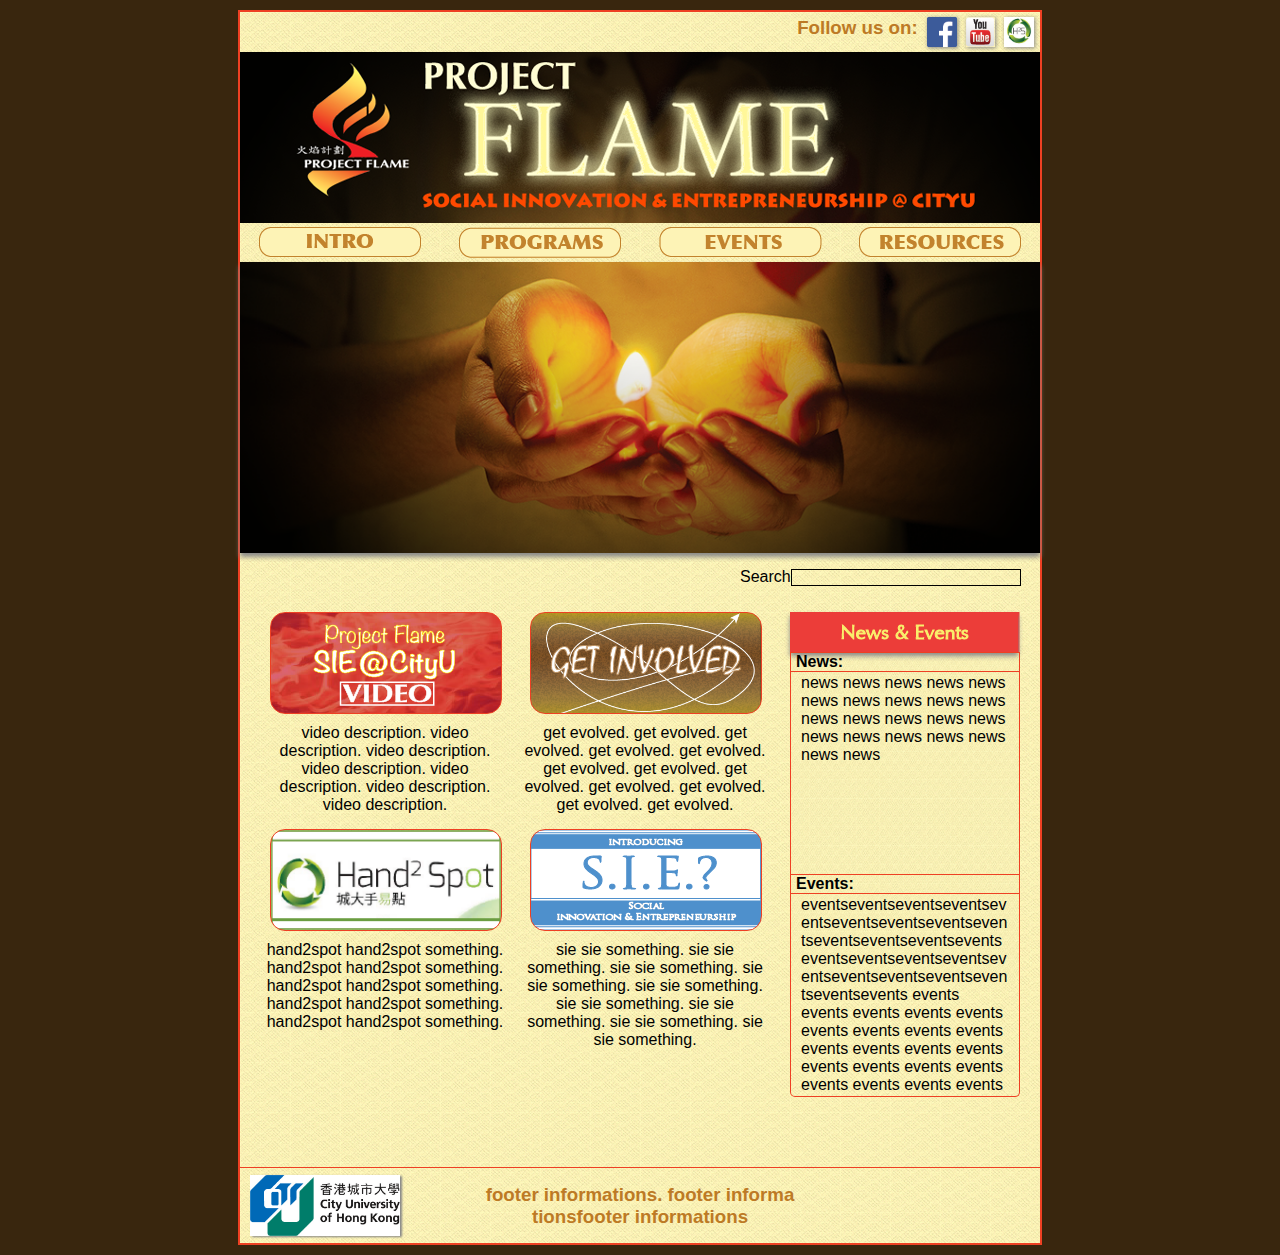
==== html/index.html @ a382a38f "1st commit" ====
<!DOCTYPE html PUBLIC "-//W3C//DTD XHTML 1.1//EN" "http://www.w3.org/TR/xhtml11/DTD/xhtml11.dtd">
<html lang="en">
<head>
	<meta http-equiv="Content-Type" content="text/html; charset=utf-8" />

	<!-- Title -->
		<title>Project Flame - City University of Hong Kong</title>
	<!-- /Title -->

	<!-- Icon -->
		<link rel="shortcut icon" href="http://www.cityu.edu.hk/favicon.ico">
	<!-- /Icon -->

	<!-- CSS -->
		<link rel="stylesheet" type="text/css" href="../css/base.css">
		<link rel="stylesheet" type="text/css" href="../css/homepage.css">
	<!-- /CSS -->

</head>

<body>
<!-- mainContainer -->
	<div id='mainContainer'>
    
    <!-- header -->
		<div id='header'>
        
        <!-- followBar -->
			<div id='followBar'>
            	<div id='followButtonsContainer'>
                    <div id='followButtons' class="verticalCenter">
                        <div id='followBarString' class='inFollowBar'>
                            <h3>Follow us on:</h3>
                        </div>
                        
                        <div id='followBarFacebook' class='inFollowBar'>
                            <a href='https://www.facebook.com/projectflame' target="_blank"><img src='..\img\icon\social\facebook.png' /></a>
                        </div>
                        
                        <div id='followBarYouTube' class='inFollowBar'>
                            <a href='' target="_blank"><img src='..\img\icon\social\youtube.png' /></a>
                        </div>
                        
                        <div id='followBarHand2Spot' class='inFollowBar'>
                            <a href='http://www6.cityu.edu.hk/sa_flame/hand2spot/' target="_blank"><img src='..\img\icon\hand2spot_logo.png' /></a>
                        </div>
                    </div>
                </div>
            </div>
		<!-- /followBar -->
            
		<!-- logoBanner -->
            <div id='logoBanner'>
            	<img src='..\img\banner\projectFlame_banner.png' />
            </div>
		<!-- /logoBanner -->
            
		<!-- menu -->
            <div id='menu'>
            	<div id='navigationBar'>
                    <div id='navigationBar-intro' class="inNavigationBar">
                        <a href=''><img src='..\img\icon\buttons\icon_intro.png' /></a>
                    </div>
                    <div id='navigationBar-programs' class="inNavigationBar">
                        <a href=''><img src='..\img\icon\buttons\icon_programs.png' /></a>
                    </div>
                    <div id='navigationBar-events' class="inNavigationBar">
                        <a href=''><img src='..\img\icon\buttons\icon_events.png' /></a>
                    </div>
                    <div id='navigationBar-resources' class="inNavigationBar">
                        <a href=''><img src='..\img\icon\buttons\icon_resources.png' /></a>
                    </div>
                </div>
                <div id='menuSlider'>
                	<img src='../img/banner/pf_slider_main.png' />
                </div>
            </div>
		<!-- /menu -->
    
        </div>
	<!-- /header -->
        
       	
	<!-- contenContainer -->
        <div id='contentContainer'>
        
        <!-- searchBar -->
        	<div id='searchBar'>
                <div id='searchBarContainer'>
                    <div id='searchString' class='verticalCenter'>
                        <p>Search</p>
                    </div>
                    <div id='searchBarInput' class='verticalCenter'>
                        <input />
                    </div>
                </div>
            </div>
        <!-- /searchBar -->
            
        <!-- contentBlocksContainer -->
        <div id='contentBlocksContainer'>
            <!-- linksBlockContainer -->
                <div id='linksBlockContainer'>
                
                
                    <div id='videoContainer' class='blockContainer'>
                        <a href=''>
                            <div id='videoBanner' class='blockImg' style="background: url('../img/banner/banner_pf_video_intro.png');">
                            </div>
                            <div id='videodescription' class='blockDescription'>
                                <p>video description. video description. video description. video description. video description. video description. video description.</p>
                            </div>
                        </a>
                    </div>
                    
                    
                    <div id='link2Container' class='blockContainer'>
                        <a href=''>
                            <div id='link2Banner' class='blockImg' style="background: url('../img/banner/banner_get_involved.png');">
                            </div>
                            <div id='link2description' class='blockDescription'>
                                <p>get evolved. get evolved. get evolved. get evolved. get evolved. get evolved. get evolved. get evolved. get evolved. get evolved. get evolved. get evolved. </p>
                            </div>
                        </a>
                    </div>
                    
                    
                    <div id='link3Container' class='blockContainer'>
                        <a href='http://www6.cityu.edu.hk/sa_flame/hand2spot/' target="_blank">
                            <div id='link3Banner' class='blockImg' style="background: url('../img/banner/banner_h2s_icon.png');">
                            </div>
                            <div id='link3description' class='blockDescription'>
                                <p>hand2spot hand2spot something. hand2spot hand2spot something. hand2spot hand2spot something. hand2spot hand2spot something. hand2spot hand2spot something.</p>
                            </div>
                        </a>
                    </div>
                    
                    
                    <div id='link4Container' class='blockContainer'>
                        <a href=''>
                            <div id='link4Banner' class='blockImg' style="background: url('../img/banner/banner_sie_intro.png');">
                            </div>
                            
                            <div id='link4description' class='blockDescription'>
                                <p>sie sie something. sie sie something. sie sie something. sie sie something. sie sie something. sie sie something. sie sie something. sie sie something. sie sie something. </p>
                            </div>
                        </a>
                    </div>
                    
                    
                </div>
            <!-- /linksBlockContainer -->
            
            <!-- newsAndEventBlockContainer -->
                <div id='newsAndEventBlcokContainer'>
                
                <!-- newsAndEventBlock -->
	                <div id='newsAndEventBlcok'>
                        <div id='newsAndEventTitleString'>
                            <h2></h2>
                        </div>
                        
                        <div id='newsContainer'>
                            <div id='newsTitle' class='newsOrEventTitle'>
                                <h4>News:</h4>
                            </div>
                            <div id='news' class='newsOrEvent'>
                                <p>news news news news news news news news news news news news news news news news news news news news news news </p>
                            </div>
                        </div>
                        
                        <div id='eventsContainer'>
                            <div id='eventsTitle' class='newsOrEventTitle'>
                                <h4>Events:</h4>
                            </div>
                            <div id='events' class='newsOrEvent'>
                                <p>eventseventseventseventseventseventseventseventseventseventseventseventseventseventseventseventseventseventseventseventseventseventseventsevents events events events events events events events events events events events events events events events events events events events events events events events events events events events events events events events events events events events events events events events events events events events events events events events events events events events events </p>
                            </div>
                        </div>
                    </div>
                <!-- /newsAndEventBlock -->
                
                </div>
            <!-- /newsAndEventBlockContainer -->      
            
            </div>
        <!-- /contenBlocksContainer -->
        </div>
	<!-- /contenContainer -->
        
	<!-- footer -->
        <div id='footer' class='footer'>
			<div id='footerContainer' class='footer'>
                <div id='cityU-logo'>
                	<a href='cityu.edu.hk'>
	                    <img src='../img/icon/cityu_logo.png' />
                    </a>
                </div>
                
                <div id='footer-info' class='verticalCenter'>
                    <h3>footer informations. footer informa
                    tionsfooter informations</h3>
                </div>
            </div>
        </div>
	<!-- /footer -->
    
    </div>
<!-- /mainContainer -->


</body>
</html>
---- css/base.css ----
/* CSS Base */
@import URL(scrollbar.css);
@import URL(header.css);
@import URL(footer.css);

*{
	padding:0;
	margin:0;
	border:0;
	text-decoration:none;
	color:black;
}

body{
	background:#39260E;
	min-width:800px;
}

#mainContainer{
	width:800px;
	margin:auto;
	margin-top:10px;
	margin-bottom:10px;
	border:2px solid #EE4023;
	background:url(../img/background/background.png);
}

a{
	display:block;
}

img{
	max-width:100%;
}

p, h1, h2, h3, h4, h5, h6{
	font-family: Optima, Segoe, "Segoe UI", Candara, Calibri, Arial, sans-serif;
}

h3{
	color:#BD7A25;
}

.verticalCenter{
	display: table-cell;
	vertical-align: middle;
}
---- css/homepage.css ----
/* CSS homepage contents, search bar, main contents, news and events */
@import URL(searchBar.css);
@import URL(content.css);
@import URL(news&events.css);

#searchBar{
	height:40px;
	width:800px;
}

#contentContainer{
	width:800px;
	padding-bottom:70px;
}

#newsAndEventBlcokContainer{
	margin-left:550px;
	width:250px;
}
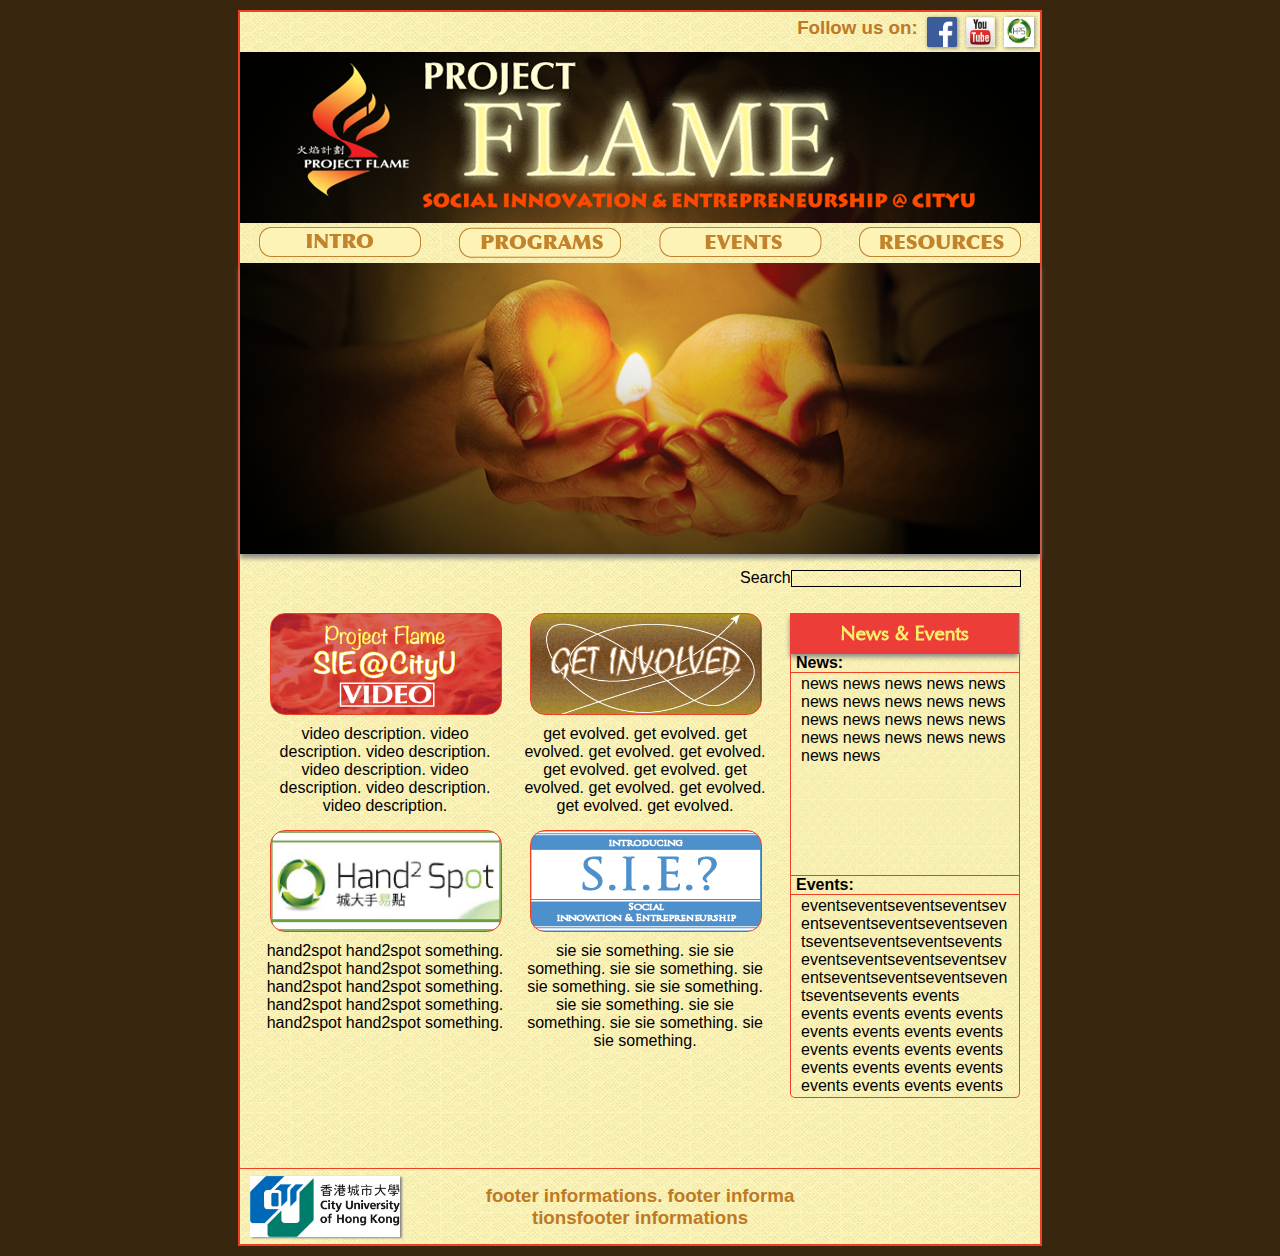
==== commit e3545c86: "creat a template for the website" ====
--- a/html/index.html
+++ b/html/index.html
@@ -71,9 +71,6 @@
                         <a href=''><img src='..\img\icon\buttons\icon_resources.png' /></a>
                     </div>
                 </div>
-                <div id='menuSlider'>
-                	<img src='../img/banner/pf_slider_main.png' />
-                </div>
             </div>
 		<!-- /menu -->
     
@@ -83,6 +80,10 @@
        	
 	<!-- contenContainer -->
         <div id='contentContainer'>
+        
+        	<div id='menuSlider'>
+                <img src='../img/banner/pf_slider_main.png' />
+            </div>
         
         <!-- searchBar -->
         	<div id='searchBar'>
--- a/css/base.css
+++ b/css/base.css
@@ -25,6 +25,12 @@
 	background:url(../img/background/background.png);
 }
 
+#contentContainer{
+	width:800px;
+	min-height:100px;
+	height:auto;
+}
+
 a{
 	display:block;
 }
